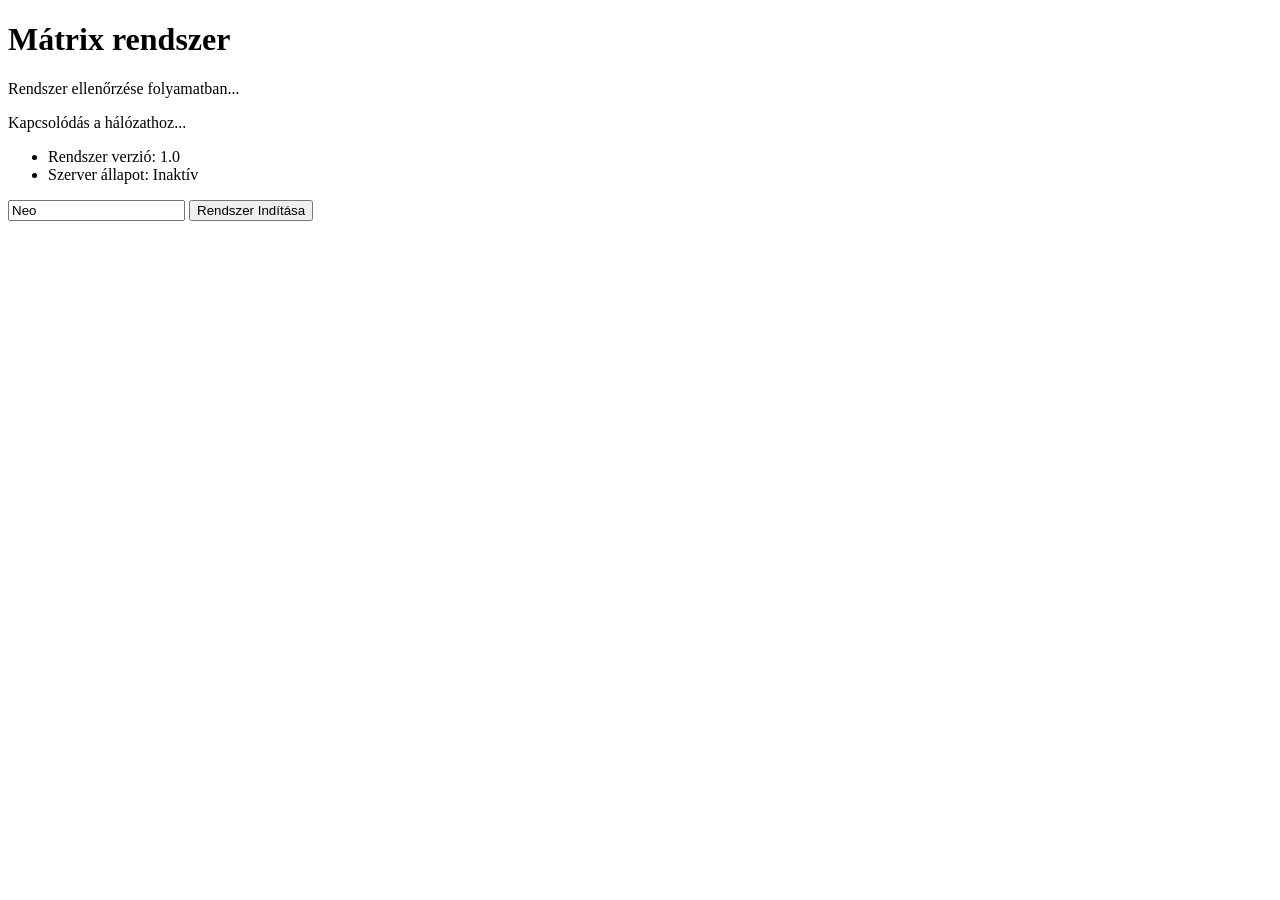
==== index.html @ ad164f37 "gyakorlas_js1" ====
<!DOCTYPE html>
<html lang="hu">

<head>
    <meta charset="UTF-8">
    <title>DOM Alapgyakorlat - Kijelölések</title>
    <script type="module" src="main.js"></script>
</head>

<body>

    <!-- 1. Elem (ID alapján) -->
    <h1 id="focim">Főcím</h1>

    <!-- 2. Elemek (getElementsByClassName-hez) -->
    <p class="statusz-szoveg">Első státusz üzenet...</p>
    <p class="statusz-szoveg">Második státusz üzenet...</p>

    <!-- 3. Elemek (querySelectorAll-hoz) -->
    <ul class="rendszer-lista">
        <li class="lista-elem">Rendszer verzió: 1.0</li>
        <li class="lista-elem">Szerver állapot: Inaktív</li>
    </ul>

    <!-- 4. Űrlapelem -->
    <input type="text" id="jatekos-nev-input" value="Neo">

    <!-- 5. Gomb -->
    <button id="indito-gomb" class="btn">Rendszer Indítása</button>

    <!-- Eredmény kijelző -->
    <div id="eredmeny"></div>

</body>

</html>
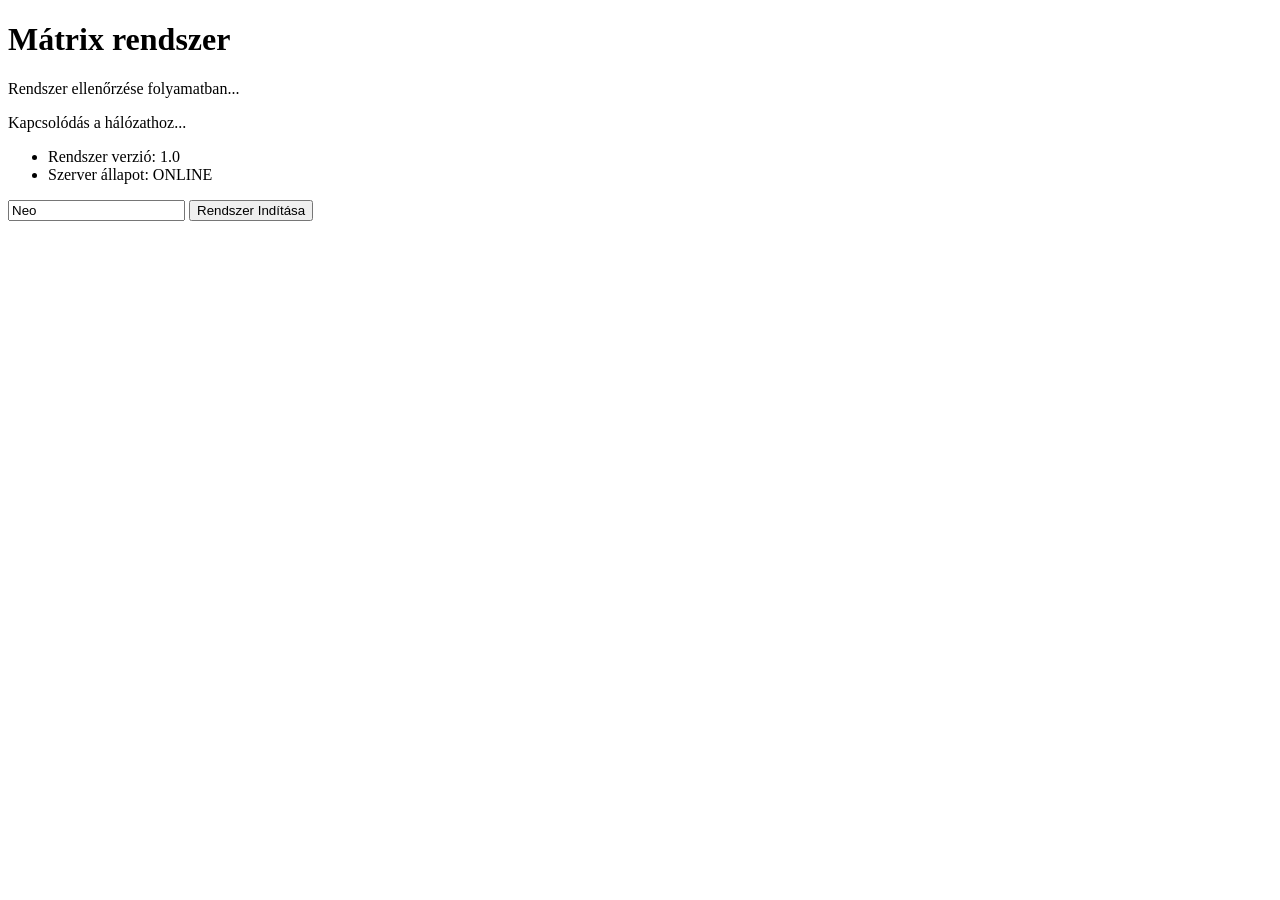
==== commit f344e7df: "kesz" ====
--- a/index.html
+++ b/index.html
@@ -4,7 +4,7 @@
 <head>
     <meta charset="UTF-8">
     <title>DOM Alapgyakorlat - Kijelölések</title>
-    <script type="module" src="main.js"></script>
+    
 </head>
 
 <body>
@@ -30,7 +30,7 @@
 
     <!-- Eredmény kijelző -->
     <div id="eredmeny"></div>
-
+    <script type="module" src="main.js"></script>
 </body>
 
 </html>
